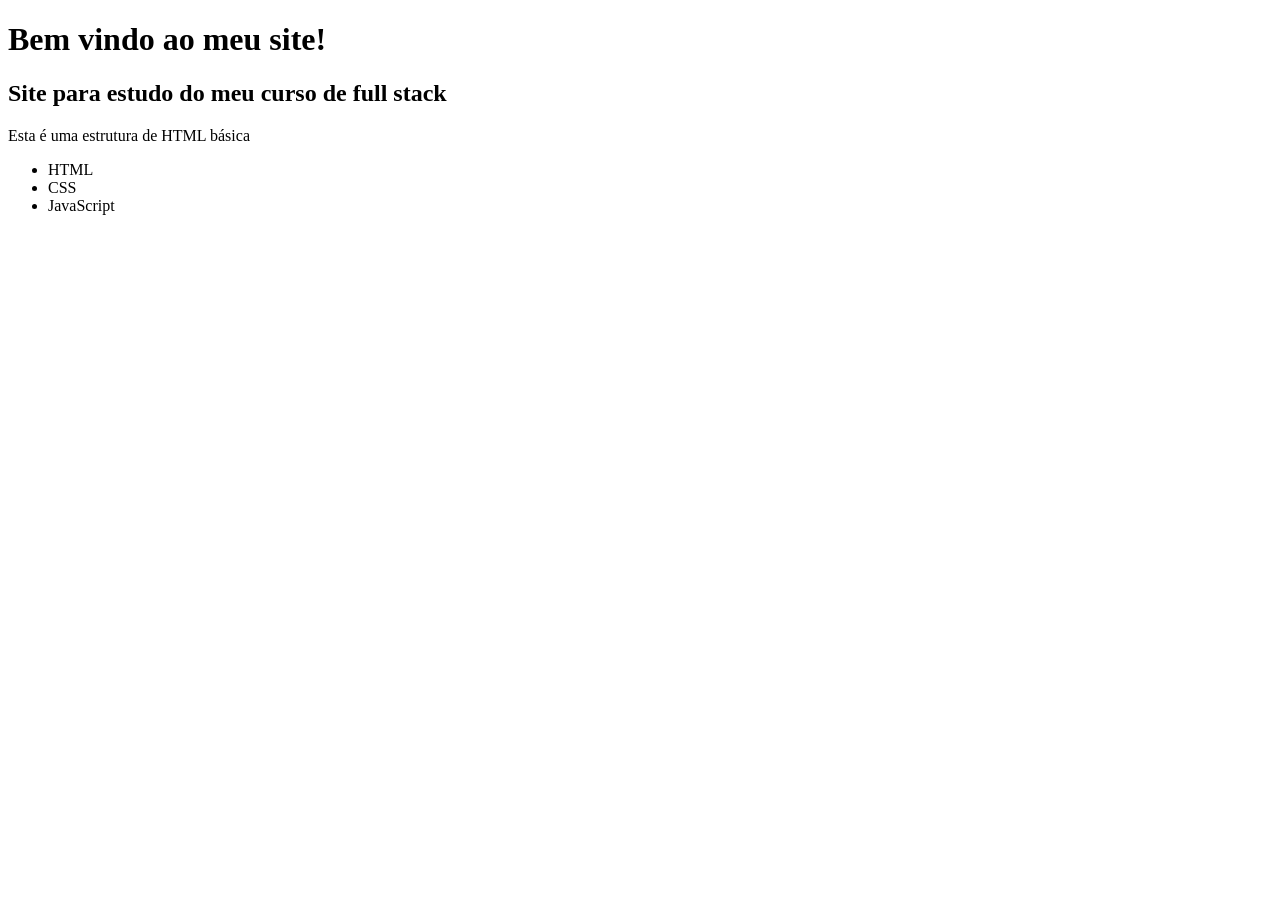
==== index.html @ c7c05a19 "Elaboração do index.html" ====
<!DOCTYPE html> <!--Informa ao navegador que este documento usa HTML 5-->
<html lang="pt-br"> <!-- Marca o inicio da pagina HTML. O atributo lang = "pt-br" indica que o idioma principal é o portugues-->
<head> <!--Aqui fica as configurações e informações que nao aparecem no corpo da pagina-->
    <meta charset="UTF-8"> <!--Define o padrão de caracteres, acentos,ç, emojis e caracteres especiais-->
    <meta name="viewport" content="width=device-width, initial-scale=1.0"> <!--Faz a pagina se adaptar a celulares, computadores e outras telas-->
    <title> Meu primeiro site</title>
</head> <!--Fecha a tag head-->
<body> <!--Corpo da pagina. Tudo que aparece para o usuario fica-->
    <h1>Bem vindo ao meu site!</h1>
    <h2>Site para estudo do meu  curso de full stack</h2>
    <p>Esta é uma estrutura de HTML básica</p>

    <ul>
        <li>HTML</li>
        <li>CSS</li>
        <li>JavaScript</li>
    </ul>
    
</body>
</html>
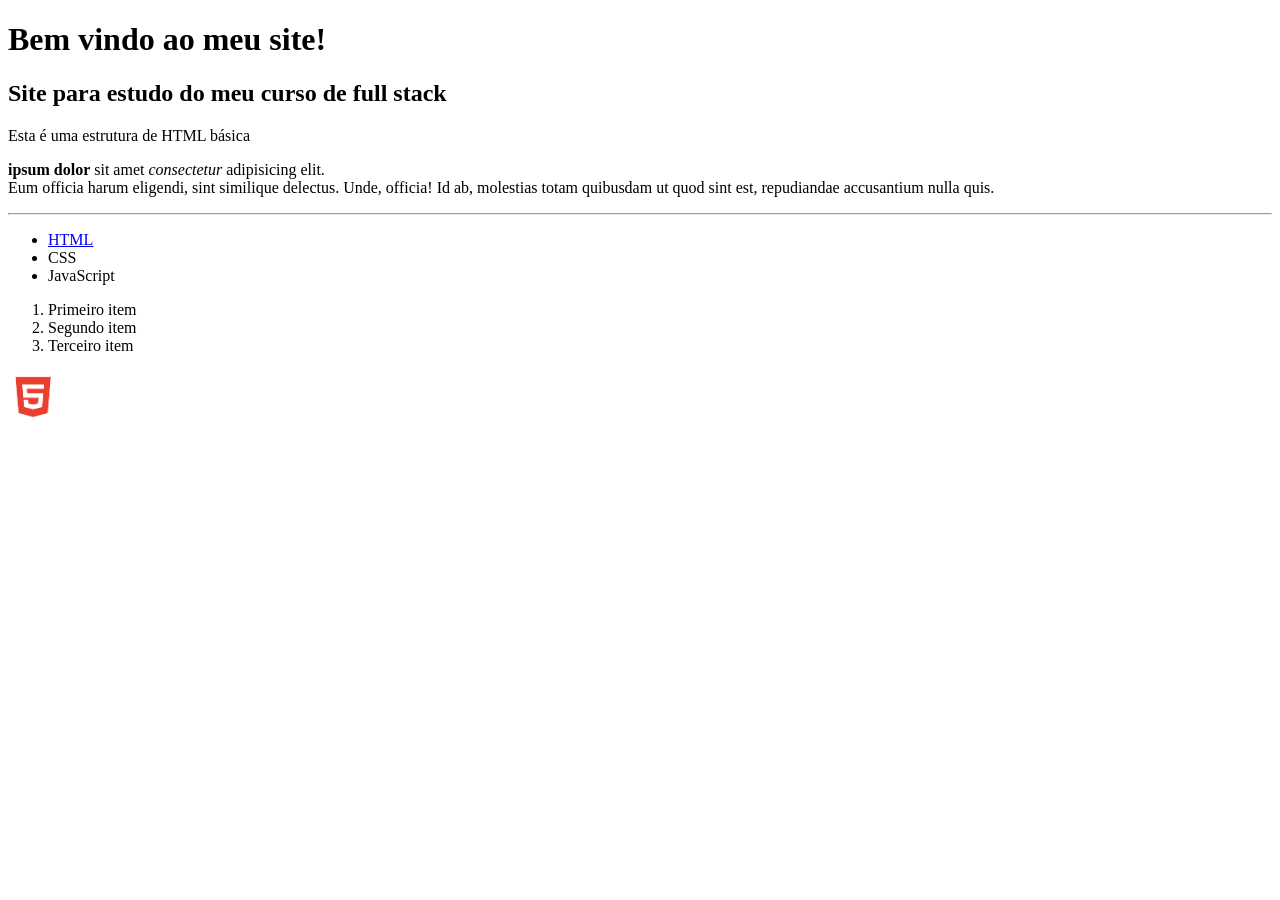
==== commit 7b1f7428: "Tags html" ====
--- a/index.html
+++ b/index.html
@@ -1,20 +1,37 @@
 <!DOCTYPE html> <!--Informa ao navegador que este documento usa HTML 5-->
-<html lang="pt-br"> <!-- Marca o inicio da pagina HTML. O atributo lang = "pt-br" indica que o idioma principal é o portugues-->
+<html lang="pt-br">
+<!-- Marca o inicio da pagina HTML. O atributo lang = "pt-br" indica que o idioma principal é o portugues-->
+
 <head> <!--Aqui fica as configurações e informações que nao aparecem no corpo da pagina-->
     <meta charset="UTF-8"> <!--Define o padrão de caracteres, acentos,ç, emojis e caracteres especiais-->
-    <meta name="viewport" content="width=device-width, initial-scale=1.0"> <!--Faz a pagina se adaptar a celulares, computadores e outras telas-->
+    <meta name="viewport" content="width=device-width, initial-scale=1.0">
+    <!--Faz a pagina se adaptar a celulares, computadores e outras telas-->
     <title> Meu primeiro site</title>
 </head> <!--Fecha a tag head-->
+
 <body> <!--Corpo da pagina. Tudo que aparece para o usuario fica-->
     <h1>Bem vindo ao meu site!</h1>
-    <h2>Site para estudo do meu  curso de full stack</h2>
+    <h2>Site para estudo do meu curso de full stack</h2>
     <p>Esta é uma estrutura de HTML básica</p>
+    <p><strong> ipsum dolor</strong> sit amet <em>consectetur</em> adipisicing elit.<br> Eum officia harum eligendi, sint similique delectus.
+        Unde, officia! Id ab, molestias totam quibusdam ut quod sint est, repudiandae accusantium nulla quis.
+    </p>
+
+    <hr>
 
     <ul>
-        <li>HTML</li>
+        <li><a href="https://www.w3schools.com/html/" target="_blank">HTML</a></li>
         <li>CSS</li>
         <li>JavaScript</li>
     </ul>
-    
+
+    <ol>
+        <li>Primeiro item</li>
+        <li>Segundo item</li>
+        <li>Terceiro item</li>
+    </ol>
+    <img src="/images/logo-html5.png" alt="logo do html 5" width="50px">
+
 </body>
+
 </html>
